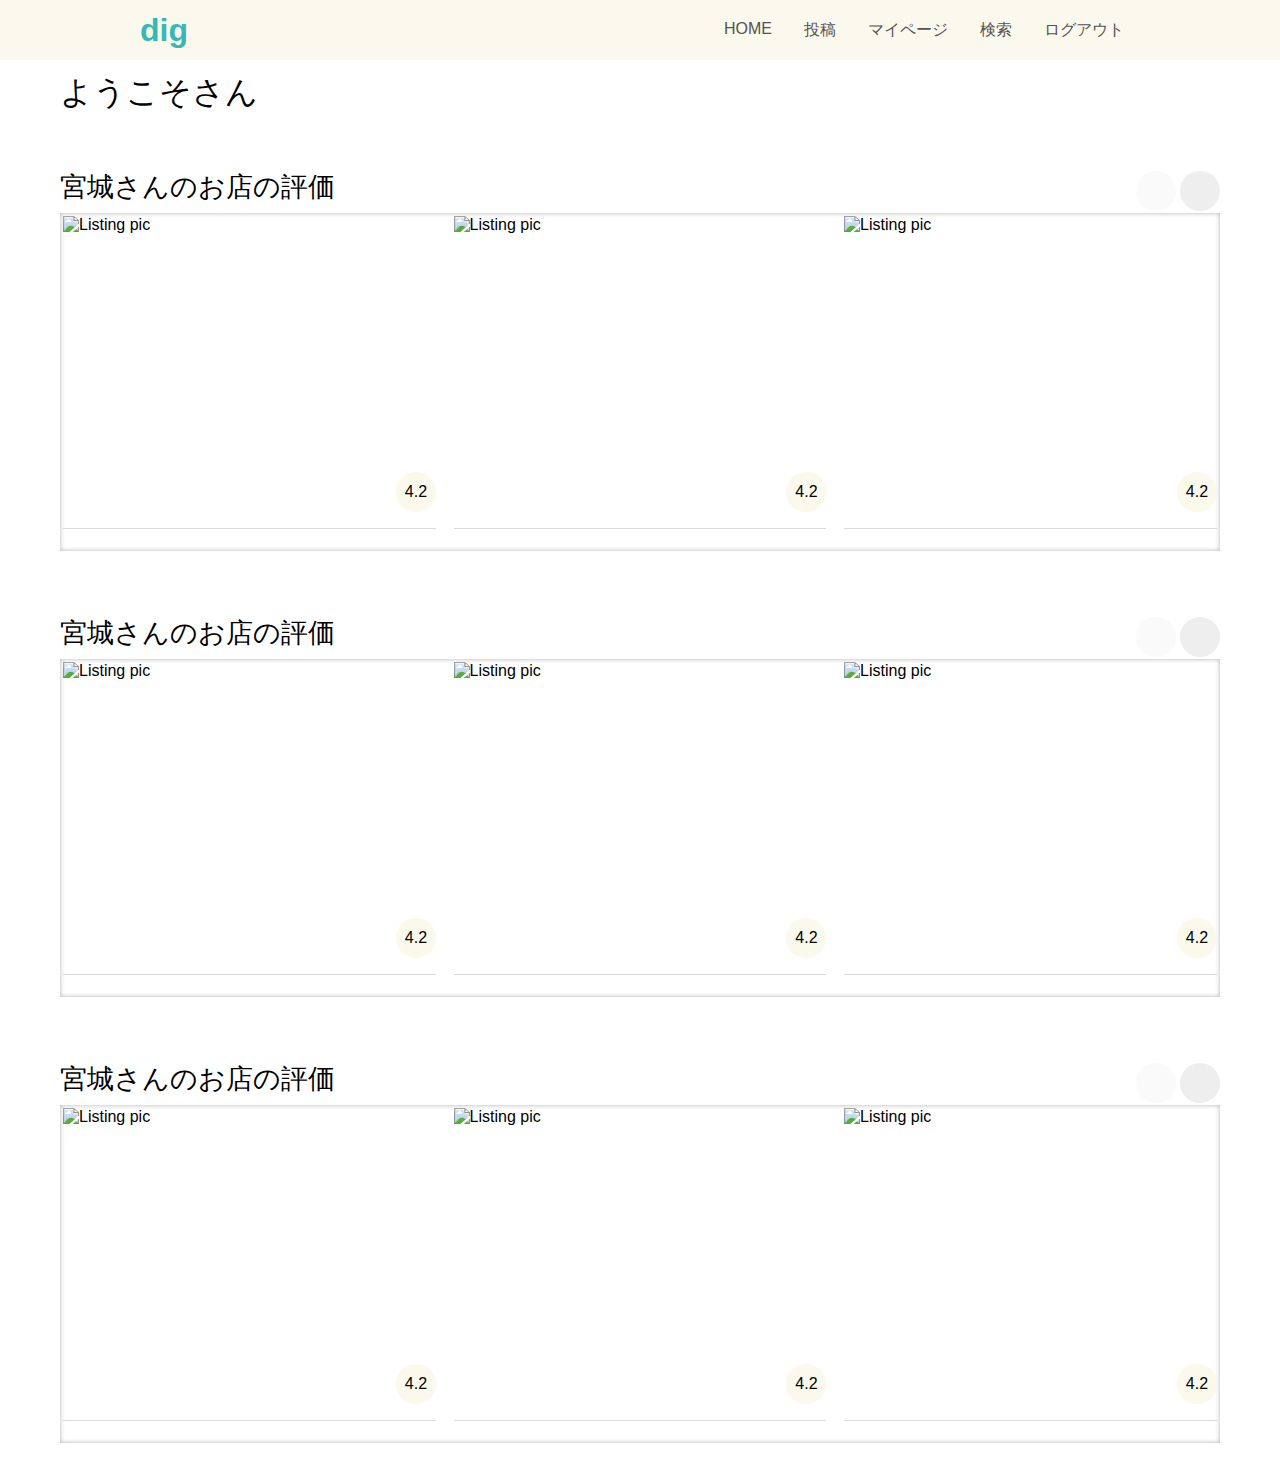
==== mainpage/index.html @ 949ebe20 "first commit" ====
<!DOCTYPE html>
<html lang="en">

<head>
  <meta charset="UTF-8">
  <meta name="viewport" content="width=device-width, initial-scale=1.0">
  <title>Document</title>
  <link rel="stylesheet" type="text/css" href="./style.css">
  <link rel="stylesheet" type="text/css" href="./header.css">
  <link rel="stylesheet" type="text/css" href="./responsive.css">
</head>

<body>
  <header id="top-head">
    <div class="inner">
      <h1><a href="#">dig</a></h1>
      <div id="nav_toggle">
        <div>
          <span></span>
          <span></span>
          <span></span>
        </div>
      </div>
      <nav>
        <ul>
          <li><a href="">HOME</a></li>
          <li><a href="../post/index.html">投稿</a></li>
          <li><a href="../my_page/index.html">マイページ</a></li>
          <li><a href="../search/index.html">検索</a></li>
          <li><a href="../index.html">ログアウト</a></li>
        </ul>
      </nav>
    </div>
  </header>

  <div class="top">
    <div class="container">
      <div class="logo">
        <h1>ようこそ<span id="username"></span>さん</h1>
      </div>
      <div class="searchBar">
        <div id="mypage" class="header-option">

        </div>
        <div id="signin" class="header-option">
        </div>
      </div>
    </div>
  </div>

  <!-- Listing -->
  <div class="listings">
    <div class="container">
      <div class="header">
        <div class="header-title">
          <h2 id="usersID">宮城さんのお店の評価</h2>
          <span></span>
        </div>
        <div class="header-viewOptions">
          <!-- <div class="viewAll">
            <span>View all</span>
          </div> -->
          <div class="viewMore">
            <span class="arrow circle left"><i data-feather="arrow-left"></i>
            </span>
            <span class="arrow circle right darker">
              <i data-feather="arrow-right"></i>
            </span>
          </div>
        </div>
      </div>
      <div class="listings-grid">
        <div class="listings-col">
          <div class="listings-grid-element">
            <div class="image">
              <img id="img" src="" alt="Listing pic">
            </div>
            <div class="text">
              <div class="text-title">
                <h3 id="name"></h3>
                <div class="info">
                  <!-- <span>£4.99 delivery fee | 20-30 MINS | £</span> -->
                </div>
              </div>
              <div class="rating">
                <span class="circle">4.2</span>
              </div>
            </div>
            <div class="text-lower">
              <span id="middle_area" class="smallText"></span>
            </div>
          </div>
          <div class="listings-grid-element">
            <div class="image">
              <img id="img2" src="" alt="Listing pic">
            </div>
            <div class="text">
              <div class="text-title">
                <h3 id="name2"></h3>
                <div class="info">
                  <!-- <span>£4.99 delivery fee | 20-30 MINS | £</span> -->
                </div>
              </div>
              <div class="rating">
                <span class="circle">4.2</span>
              </div>
            </div>
            <div class="text-lower">
              <span id="middle_area2" class="smallText"></span>
            </div>
          </div>
          <div class="listings-grid-element">
            <div class="image">
              <img id="img3" src="" alt="Listing pic">
            </div>
            <div class="text">
              <div class="text-title">
                <h3 id="name3"></h3>
                <div class="info">
                  <!-- <span>£4.99 delivery fee | 20-30 MINS | £</span> -->
                </div>
              </div>
              <div class="rating">
                <span class="circle">4.2</span>
              </div>
            </div>
            <div class="text-lower">
              <span id="middle_area3" class="smallText"></span>
            </div>
          </div>
        </div>
        <div class="listings-col">
          <div class="listings-grid-element">
            <div class="image">
              <img id="img4" src="" alt="Listing pic">
            </div>
            <div class="text">
              <div class="text-title">
                <h3 id="name4"></h3>
                <div class="info">
                  <!-- <span>£4.99 delivery fee | 20-30 MINS | £</span> -->
                </div>
              </div>
              <div class="rating">
                <span class="circle">4.2</span>
              </div>
            </div>
            <div class="text-lower">
              <span id="middle_area4" class="smallText"></span>
            </div>
          </div>
          <div class="listings-grid-element">
            <div class="image">
              <img id="img5" src="" alt="Listing pic">
            </div>
            <div class="text">
              <div class="text-title">
                <h3 id="name5"></h3>
                <div class="info">

                </div>
              </div>
              <div class="rating">
                <span class="circle">4.2</span>
              </div>
            </div>
            <div class="text-lower">
              <span id="middle_area5" class="smallText"></span>
            </div>
          </div>
          <div class="listings-grid-element">
            <div class="image">
              <img id="img6" src="" alt="Listing pic">
            </div>
            <div class="text">
              <div class="text-title">
                <h3 id="name6"></h3>
                <div class="info">
                  <!-- <span>£4.99 delivery fee | 20-30 MINS | £</span> -->
                </div>
              </div>
              <div class="rating">
                <span class="circle">4.2</span>
              </div>
            </div>
            <div class="text-lower">
              <span id="middle_area6" class="smallText"></span>
            </div>
          </div>
        </div>
      </div>
    </div>
  </div>

  <div class="listings">
    <div class="container">
      <div class="header">
        <div class="header-title">
          <h2 id="usersID2">宮城さんのお店の評価</h2>
          <span></span>
        </div>
        <div class=" header-viewOptions">
          <!-- <div class="viewAll">
              <span>View all</span>
            </div> -->
          <div class="viewMore">
            <span class="arrow circle left"><i data-feather="arrow-left"></i>
            </span>
            <span class="arrow circle right darker">
              <i data-feather="arrow-right"></i>
            </span>
          </div>
        </div>
      </div>
      <div class="listings-grid">
        <div class="listings-col">
          <div class="listings-grid-element">
            <div class="image">
              <img id="img7" src="" alt="Listing pic">
            </div>
            <div class="text">
              <div class="text-title">
                <h3 id="name7"></h3>
                <div class="info">
                  <!-- <span>£4.99 delivery fee | 20-30 MINS | £</span> -->
                </div>
              </div>
              <div class="rating">
                <span class="circle">4.2</span>
              </div>
            </div>
            <div class="text-lower">
              <span id="middle_area7" class="smallText"></span>
            </div>
          </div>
          <div class="listings-grid-element">
            <div class="image">
              <img id="img8" src="" alt="Listing pic">
            </div>
            <div class="text">
              <div class="text-title">
                <h3 id="name8"></h3>
                <div class="info">
                  <!-- <span>£4.99 delivery fee | 20-30 MINS | £</span> -->
                </div>
              </div>
              <div class="rating">
                <span class="circle">4.2</span>
              </div>
            </div>
            <div class="text-lower">
              <span id="middle_area8" class="smallText"></span>
            </div>
          </div>
          <div class="listings-grid-element">
            <div class="image">
              <img id="img9" src="" alt="Listing pic">
            </div>
            <div class="text">
              <div class="text-title">
                <h3 id="name9"></h3>
                <div class="info">
                  <!-- <span>£4.99 delivery fee | 20-30 MINS | £</span> -->
                </div>
              </div>
              <div class="rating">
                <span class="circle">4.2</span>
              </div>
            </div>
            <div class="text-lower">
              <span id="middle_area9" class="smallText"></span>
            </div>
          </div>
        </div>
        <div class="listings-col">
          <div class="listings-grid-element">
            <div class="image">
              <img id="img10" src="" alt="Listing pic">
            </div>
            <div class="text">
              <div class="text-title">
                <h3 id="name10"></h3>
                <div class="info">
                  <!-- <span>£4.99 delivery fee | 20-30 MINS | £</span> -->
                </div>
              </div>
              <div class="rating">
                <span class="circle">4.2</span>
              </div>
            </div>
            <div class="text-lower">
              <span id="middle_area10" class="smallText"></span>
            </div>
          </div>
          <div class="listings-grid-element">
            <div class="image">
              <img id="img11" src="" alt="Listing pic">
            </div>
            <div class="text">
              <div class="text-title">
                <h3 id="name11"></h3>
                <div class="info">

                </div>
              </div>
              <div class="rating">
                <span class="circle">4.2</span>
              </div>
            </div>
            <div class="text-lower">
              <span id="middle_area11" class="smallText"></span>
            </div>
          </div>
          <div class="listings-grid-element">
            <div class="image">
              <img id="img12" src="" alt="Listing pic">
            </div>
            <div class="text">
              <div class="text-title">
                <h3 id="name12"></h3>
                <div class="info">
                  <!-- <span>£4.99 delivery fee | 20-30 MINS | £</span> -->
                </div>
              </div>
              <div class="rating">
                <span class="circle">4.2</span>
              </div>
            </div>
            <div class="text-lower">
              <span id="middle_area12" class="smallText"></span>
            </div>
          </div>
        </div>
      </div>
    </div>
  </div>

  <div class="listings">
    <div class="container">
      <div class="header">
        <div class="header-title">
          <h2 id="usersID3">宮城さんのお店の評価</h2>
          <span></span>
        </div>
        <div class="header-viewOptions">
          <!-- <div class="viewAll">
              <span>View all</span>
            </div> -->
          <div class="viewMore">
            <span class="arrow circle left"><i data-feather="arrow-left"></i>
            </span>
            <span class="arrow circle right darker">
              <i data-feather="arrow-right"></i>
            </span>
          </div>
        </div>
      </div>
      <div class="listings-grid">
        <div class="listings-col">
          <div class="listings-grid-element">
            <div class="image">
              <img id="img13" src="" alt="Listing pic">
            </div>
            <div class="text">
              <div class="text-title">
                <h3 id="name13"></h3>
                <div class="info">
                  <!-- <span>£4.99 delivery fee | 20-30 MINS | £</span> -->
                </div>
              </div>
              <div class="rating">
                <span class="circle">4.2</span>
              </div>
            </div>
            <div class="text-lower">
              <span id="middle_area13" class="smallText"></span>
            </div>
          </div>
          <div class="listings-grid-element">
            <div class="image">
              <img id="img14" src="" alt="Listing pic">
            </div>
            <div class="text">
              <div class="text-title">
                <h3 id="name14"></h3>
                <div class="info">
                  <!-- <span>£4.99 delivery fee | 20-30 MINS | £</span> -->
                </div>
              </div>
              <div class="rating">
                <span class="circle">4.2</span>
              </div>
            </div>
            <div class="text-lower">
              <span id="middle_area14" class="smallText"></span>
            </div>
          </div>
          <div class="listings-grid-element">
            <div class="image">
              <img id="img15" src="" alt="Listing pic">
            </div>
            <div class="text">
              <div class="text-title">
                <h3 id="name15"></h3>
                <div class="info">
                  <!-- <span>£4.99 delivery fee | 20-30 MINS | £</span> -->
                </div>
              </div>
              <div class="rating">
                <span class="circle">4.2</span>
              </div>
            </div>
            <div class="text-lower">
              <span id="middle_area15" class="smallText"></span>
            </div>
          </div>
        </div>
        <div class="listings-col">
          <div class="listings-grid-element">
            <div class="image">
              <img id="img16" src="" alt="Listing pic">
            </div>
            <div class="text">
              <div class="text-title">
                <h3 id="name16"></h3>
                <div class="info">
                  <!-- <span>£4.99 delivery fee | 20-30 MINS | £</span> -->
                </div>
              </div>
              <div class="rating">
                <span class="circle">4.2</span>
              </div>
            </div>
            <div class="text-lower">
              <span id="middle_area16" class="smallText"></span>
            </div>
          </div>
          <div class="listings-grid-element">
            <div class="image">
              <img id="img17" src="" alt="Listing pic">
            </div>
            <div class="text">
              <div class="text-title">
                <h3 id="name17"></h3>
                <div class="info">

                </div>
              </div>
              <div class="rating">
                <span class="circle">4.2</span>
              </div>
            </div>
            <div class="text-lower">
              <span id="middle_area17" class="smallText"></span>
            </div>
          </div>
          <div class="listings-grid-element">
            <div class="image">
              <img id="img18" src="" alt="Listing pic">
            </div>
            <div class="text">
              <div class="text-title">
                <h3 id="name18"></h3>
                <div class="info">
                  <!-- <span>£4.99 delivery fee | 20-30 MINS | £</span> -->
                </div>
              </div>
              <div class="rating">
                <span class="circle">4.2</span>
              </div>
            </div>
            <div class="text-lower">
              <span id="middle_area18" class="smallText"></span>
            </div>
          </div>
        </div>
      </div>
    </div>
  </div>


  </div>
  <script src="https://ajax.googleapis.com/ajax/libs/jquery/3.5.1/jquery.min.js"></script>
  <script src="https://www.gstatic.com/firebasejs/8.2.10/firebase.js"></script>
  <script src="https://www.gstatic.com/firebasejs/8.2.10/firebase-analytics.js"></script>
  <script src="../login/js/firebase.js"></script>
  <script src="main_page.js"></script>
  <script src="main_firebase.js"></script>
  <script src="header.js"></script>
  <script src="https://unpkg.com/feather-icons"></script>
  <script>
    feather.replace();
  </script>
</body>

</html>
---- mainpage/style.css ----
:root {
    --font-family: sans-serif;
    font-size: 16px;
    --color-green: #06c167;
    --color-grey: rgb(238, 238, 238);
    --color-greyDarker: rgb(84, 84, 84);
}

* {
    box-sizing: border-box;
}

button {
    width: 100px;
    height: 50px;
}


.smallText {
    font-size: 0.7rem;
    font-weight: 300;
}

body {
    margin: 0;
    font-family: sans-serif;
    
}

.container {
    width: calc(100% - 120px);
    margin: auto;

}

.top {
    padding-top: 50px;
}

.top h1 {
    font-weight: 300;
}

.top .logo h1 span {
    font-weight: 600;
    color: #ffa395;
}

.top .container {
    display: flex;
    align-items: center;
}

.top .searchBar {
    margin-left: auto;
}

.top .header-option {
    padding-left: 5rem;
    letter-spacing: 0.6px;
    display: flex;
    align-items: center;
    /* width: 100px; */
}

.top .header-option svg {
    margin-right: 1rem;
    display: inline-flex;
}

.top .currentDetails,
.top .searchBar {
    display: flex;
}

.options {
    padding: 1.2rem 0;
}

.options .options-btn {
    background: var(--color-grey);
    padding: 0.6rem 0.8rem;
    border-radius: 30px;
    border: 0;
    font-family: var(--font-family);
    font-size: 1rem;
    letter-spacing: 0.6px;
    display: inline-flex;
    align-items: center;
    margin-right: 0.3rem;
}

.options .options-btn svg {
    max-width: 20px;
    margin-right: 0.4rem;
}

.options .options-btn.selected {
    background: black;
    color: white;
}

.listings {
    padding: 2rem 0;
}

.listings .header {
    display: flex;
    align-items: center;
}

.listings .header .header-title h2 {
    font-weight: 400;
    font-size: 1.7rem;
    margin-bottom: 0.5rem;
    margin-top: 0;
}

.listings .header .header-title span {
    color: var(--color-greyDarker);
    font-weight: 300;
    font-size: 0.9rem;
}

.listings .header .header-viewOptions {
    display: flex;
    align-items: center;
    margin: auto 0 auto auto;
}

.listings .header .header-viewOptions .viewAll {
    color: var(--color-green);
    padding-right: 2rem;
}

.listings .header .header-viewOptions .viewMore .arrow {
    background: red;
    align-items: center;
    justify-content: center;
    background: var(--color-grey);
    opacity: 0.3;
    transition: all 0.2s ease-in-out;
    cursor: pointer;
}

.listings .header .header-viewOptions .viewMore .arrow.darker,
.listings .header .header-viewOptions .viewMore .arrow:hover {
    opacity: 1;
}

.listings .circle {
    width: 40px;
    height: 40px;
    align-items: center;
    justify-content: center;
    border-radius: 50%;
    display: inline-flex;
}

.listings .listings-grid {
    display: flex;
    overflow: hidden;
    overflow-x: scroll;
    scroll-snap-type: x mandatory;
    scroll-behavior: smooth;
}

.listings .listings-grid::-webkit-scrollbar {
    display: none;
}

.listings .listings-grid .listings-col {
    display: flex;
    flex-direction: row;
    flex-wrap: wrap;
    justify-content: space-between;
    flex-grow: 0;
    flex-shrink: 0;
    flex-basis: 100%;
    scroll-snap-align: start;
    margin-left: 25px;
}

.listings-grid {
    box-shadow: inset 0 0 5px rgba(0, 0, 0, .3);
}

.listings .listings-grid .listings-grid-element {
    width: calc(1 / 3 * 98%);
    padding: 3px;
}

.listings .listings-grid .listings-grid-element .image {
    height: 240px;
    overflow: hidden;
}

.listings .listings-grid .listings-grid-element .image img {
    width: 100%;
    height: 100%;
    object-fit: cover;
}

.listings .listings-grid .listings-grid-element .text-lower {
    padding: 0.6rem 0;
}

.listings .listings-grid .listings-grid-element .text-lower span {
    color: rgb(84, 84, 84);
}

.listings .listings-grid .listings-grid-element .text {
    display: flex;
    align-items: center;
    border-bottom: 1px solid #ddd;
    padding: 1rem 0;
}

.listings .listings-grid .listings-grid-element .text h3 {
    font-weight: 400;
    margin-bottom: 0.3rem;
    margin-top: 0;
    color: #ffa395;
}

.listings .listings-grid .listings-grid-element .text span {
    font-size: 0.8rem;
    font-weight: 300;
}

.listings .listings-grid .listings-grid-element .text .rating {
    margin: auto 0 auto auto;
    height: 100%;
}

.listings .listings-grid .listings-grid-element .text .rating span {
    height: 40px;
    width: 40px;
    /* background: var(--color-grey); */
    background-color: #FBF8EC;
    font-size: 1rem;
    color: black;
}



/*# sourceMappingURL=/main.48b3db1d.css.map */
---- mainpage/header.css ----
#top-head {
    width: 100%;
    height: 60px;
    background-color: #FBF8EC;
    opacity: 0.9;
    display: flex;
    position: fixed;
    z-index: 999;
}

#top-head .inner {
    float: left;
    width: 90%;
    max-width: 1000px;
    margin: 0 auto;
    display: flex;
    justify-content: space-between;
    align-items: center;
}

/*logo style*/
.inner h1 a {
    color: #20b2aa;
    text-decoration: none;
    font-weight: bold;
}

/*nav style*/
#top-head nav ul {
    display: flex;
    list-style-type: none;
}

/*nav link style*/
#top-head nav ul li a {
    text-decoration: none;
    padding: 16px;
    color: #404040;
}

#top-head nav ul li a:hover {
    color: #20b2aa;
}

#nav_toggle {
    display: none;
}



/*============================
mobile style
============================*/
@media screen and (max-width:680px) {

    /*hamburger menu style*/
    #nav_toggle {
        display: block;
        width: 30px;
        height: 30px;
        position: relative;
        top: 4px;
        z-index: 100;
    }

    #nav_toggle div {
        position: relative;
    }

    /*hamburger menu close style*/
    #nav_toggle span {
        display: block;
        height: 2px;
        background: #404040;
        position: absolute;
        width: 100%;
        left: 0;
        -webkit-transition: 0.5s ease-in-out;
        -moz-transition: 0.5s ease-in-out;
        transition: 0.5s ease-in-out;
    }

    #nav_toggle span:nth-child(1) {
        top: 0px;
    }

    #nav_toggle span:nth-child(2) {
        top: 10px;
    }

    #nav_toggle span:nth-child(3) {
        top: 20px;
    }

    /*hamburger menu open style*/
    .open #nav_toggle span:nth-child(1) {
        top: 10px;
        -webkit-transform: rotate(135deg);
        -moz-transform: rotate(135deg);
        transform: rotate(135deg);
    }

    .open #nav_toggle span:nth-child(2) {
        width: 0;
        left: 50%;
    }

    .open #nav_toggle span:nth-child(3) {
        top: 10px;
        -webkit-transform: rotate(-135deg);
        -moz-transform: rotate(-135deg);
        transform: rotate(-135deg);
    }

    /*nav style*/
    #top-head nav {
        display: none;
        position: absolute;
        top: 60px;
        left: 0;
        width: 100%;
        height: 1040px;
        background: #fff;
        z-index: 999;
    }

    #top-head nav ul {
        display: block;
        width: 80%;
    }

    #top-head nav ul li {
        text-align: center;
        border-bottom: 1px solid #dcdcdc;
    }

    #top-head nav ul li:last-child {
        border: none;
    }

    /*nav link style*/
    #top-head nav ul li a {
        display: block;
    }
}
---- mainpage/responsive.css ----
@media screen and (max-width: 480px) {

    /* 480px以下に適用されるCSS（スマホ用） */
    html,
    body {

        font-family: tbnpgothic-std, serif;
        font-weight: 500;
        font-style: normal;
        width: 100%;

    }

    button {
        width: 65px;
        height: 25px;
    }

    .button-messege {
        font-size: 2px;
    }

    .container {
        width: 100%;
        margin: 0;
    }

    header .header-option {
        padding-left: 0.5rem;
    }

    header .logo h1 {
        font-size: 20px;
    }

    header .logo {
        width: 200px;
    }

    .listings .listings-grid .listings-col {
        margin: 0;
    }

    .listings .listings-grid .listings-grid-element .image {
        height: 120px;
        overflow: hidden;
    }

    .listings .listings-grid .listings-grid-element {
        width: calc(1 / 3 * 98%);
        padding: 5px;
    }

    .listings .listings-grid .listings-grid-element .text h3 {
        font-weight: 400;
        margin-bottom: 0.3rem;
        margin-top: 0;
        font-size: 12px;
    }

    .listings .listings-grid .listings-grid-element .text span {
        font-size: 8px;
        font-weight: 300;
    }

}

/*# sourceMappingURL=/main.48b3db1d.css.map */
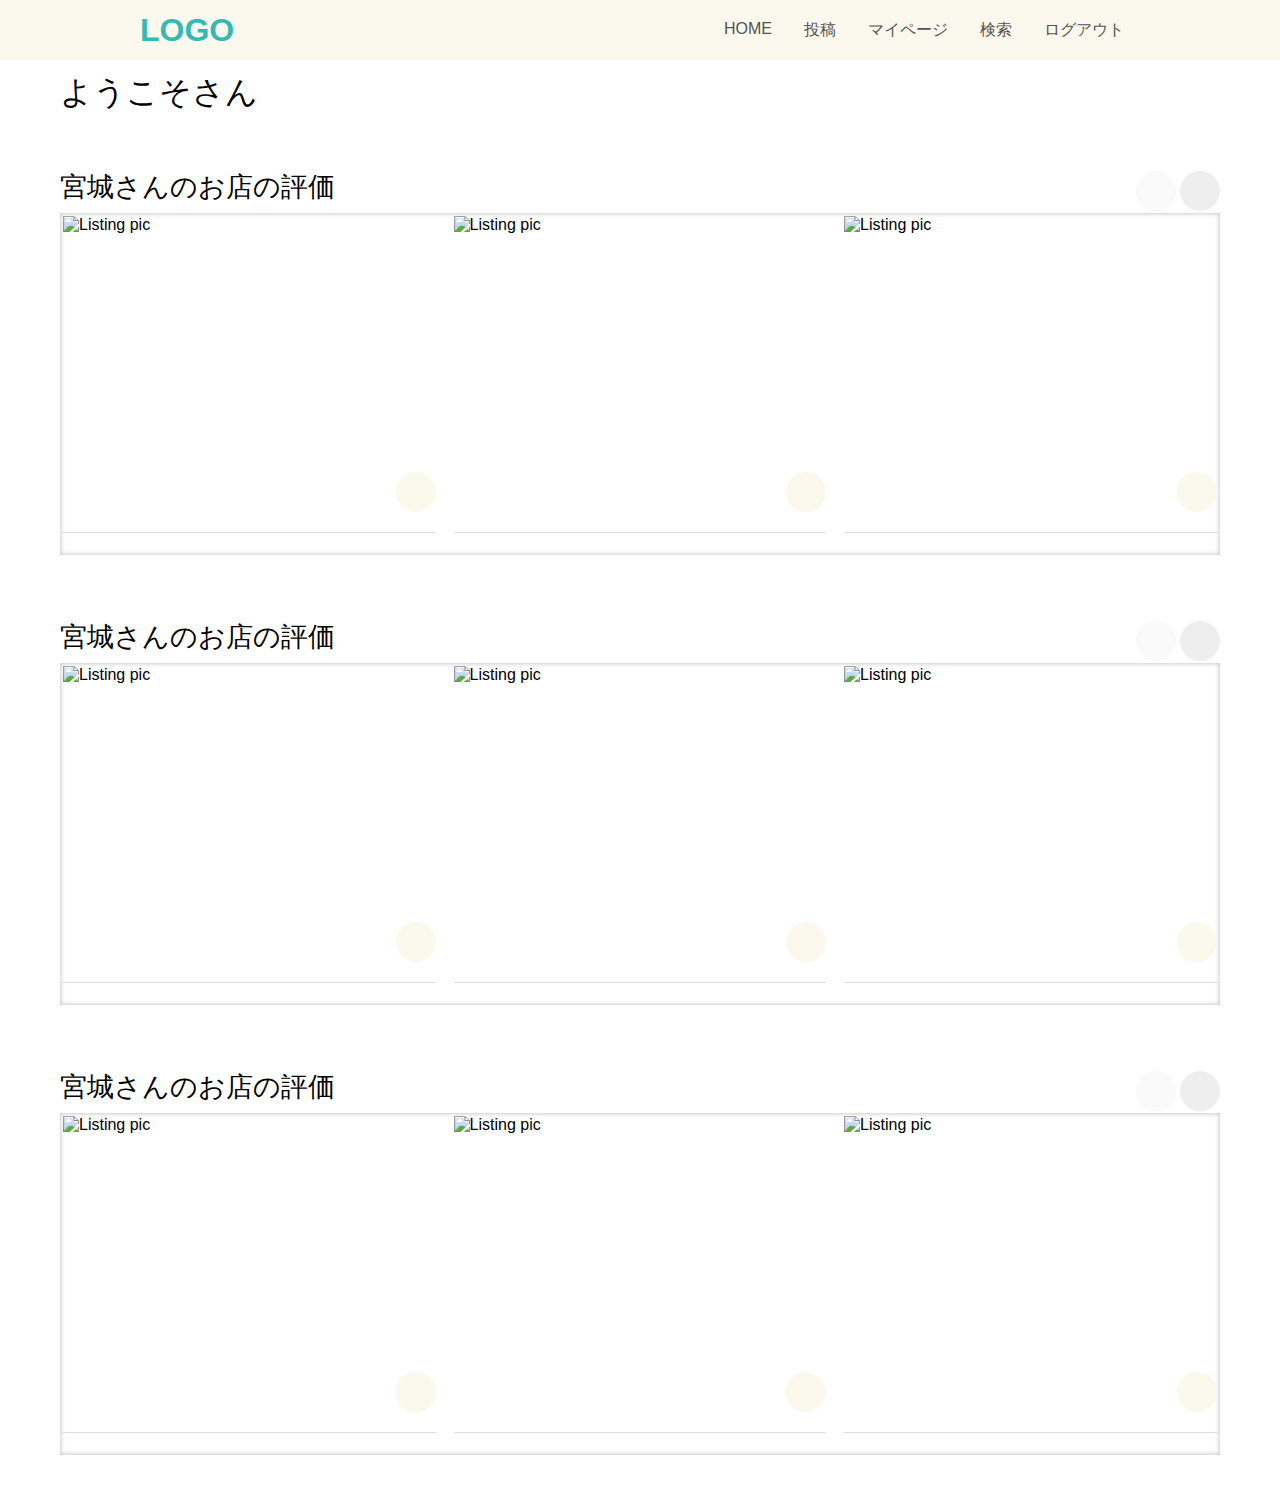
==== commit 1203993c: "commit3" ====
--- a/mainpage/index.html
+++ b/mainpage/index.html
@@ -13,7 +13,7 @@
 <body>
   <header id="top-head">
     <div class="inner">
-      <h1><a href="#">dig</a></h1>
+      <h1><a href="#">LOGO</a></h1>
       <div id="nav_toggle">
         <div>
           <span></span>
@@ -27,7 +27,7 @@
           <li><a href="../post/index.html">投稿</a></li>
           <li><a href="../my_page/index.html">マイページ</a></li>
           <li><a href="../search/index.html">検索</a></li>
-          <li><a href="../index.html">ログアウト</a></li>
+          <li><a href="../rogin_before/index.html">ログアウト</a></li>
         </ul>
       </nav>
     </div>
@@ -83,7 +83,7 @@
                 </div>
               </div>
               <div class="rating">
-                <span class="circle">4.2</span>
+                <span class="circle" id="evaluation"></span>
               </div>
             </div>
             <div class="text-lower">
@@ -102,7 +102,7 @@
                 </div>
               </div>
               <div class="rating">
-                <span class="circle">4.2</span>
+                <span class="circle" id="evaluation2"></span>
               </div>
             </div>
             <div class="text-lower">
@@ -121,7 +121,7 @@
                 </div>
               </div>
               <div class="rating">
-                <span class="circle">4.2</span>
+                <span class="circle" id="evaluation3"></span>
               </div>
             </div>
             <div class="text-lower">
@@ -142,7 +142,7 @@
                 </div>
               </div>
               <div class="rating">
-                <span class="circle">4.2</span>
+                <span class="circle" id="evaluation4"></span>
               </div>
             </div>
             <div class="text-lower">
@@ -161,7 +161,7 @@
                 </div>
               </div>
               <div class="rating">
-                <span class="circle">4.2</span>
+                <span class="circle" id="evaluation5"></span>
               </div>
             </div>
             <div class="text-lower">
@@ -180,7 +180,7 @@
                 </div>
               </div>
               <div class="rating">
-                <span class="circle">4.2</span>
+                <span class="circle" id="evaluation6"></span>
               </div>
             </div>
             <div class="text-lower">
@@ -226,7 +226,7 @@
                 </div>
               </div>
               <div class="rating">
-                <span class="circle">4.2</span>
+                <span class="circle" id="evaluation7"></span>
               </div>
             </div>
             <div class="text-lower">
@@ -245,7 +245,7 @@
                 </div>
               </div>
               <div class="rating">
-                <span class="circle">4.2</span>
+                <span class="circle" id="evaluation8"></span>
               </div>
             </div>
             <div class="text-lower">
@@ -264,7 +264,7 @@
                 </div>
               </div>
               <div class="rating">
-                <span class="circle">4.2</span>
+                <span class="circle" id="evaluation9"></span>
               </div>
             </div>
             <div class="text-lower">
@@ -285,7 +285,7 @@
                 </div>
               </div>
               <div class="rating">
-                <span class="circle">4.2</span>
+                <span class="circle" id="evaluation10"></span>
               </div>
             </div>
             <div class="text-lower">
@@ -304,7 +304,7 @@
                 </div>
               </div>
               <div class="rating">
-                <span class="circle">4.2</span>
+                <span class="circle" id="evaluation11"></span>
               </div>
             </div>
             <div class="text-lower">
@@ -323,7 +323,7 @@
                 </div>
               </div>
               <div class="rating">
-                <span class="circle">4.2</span>
+                <span class="circle" id="evaluation12"></span>
               </div>
             </div>
             <div class="text-lower">
@@ -369,7 +369,7 @@
                 </div>
               </div>
               <div class="rating">
-                <span class="circle">4.2</span>
+                <span class="circle" id="evaluation13"></span>
               </div>
             </div>
             <div class="text-lower">
@@ -388,7 +388,7 @@
                 </div>
               </div>
               <div class="rating">
-                <span class="circle">4.2</span>
+                <span class="circle" id="evaluation14"></span>
               </div>
             </div>
             <div class="text-lower">
@@ -407,7 +407,7 @@
                 </div>
               </div>
               <div class="rating">
-                <span class="circle">4.2</span>
+                <span class="circle" id="evaluation15"></span>
               </div>
             </div>
             <div class="text-lower">
@@ -428,7 +428,7 @@
                 </div>
               </div>
               <div class="rating">
-                <span class="circle">4.2</span>
+                <span class="circle" id="evaluation16"></span>
               </div>
             </div>
             <div class="text-lower">
@@ -447,7 +447,7 @@
                 </div>
               </div>
               <div class="rating">
-                <span class="circle">4.2</span>
+                <span class="circle" id="evaluation17"></span>
               </div>
             </div>
             <div class="text-lower">
@@ -466,7 +466,7 @@
                 </div>
               </div>
               <div class="rating">
-                <span class="circle">4.2</span>
+                <span class="circle" igitd="evaluation18"></span>
               </div>
             </div>
             <div class="text-lower">
@@ -486,7 +486,6 @@
   <script src="../login/js/firebase.js"></script>
   <script src="main_page.js"></script>
   <script src="main_firebase.js"></script>
-  <script src="header.js"></script>
   <script src="https://unpkg.com/feather-icons"></script>
   <script>
     feather.replace();
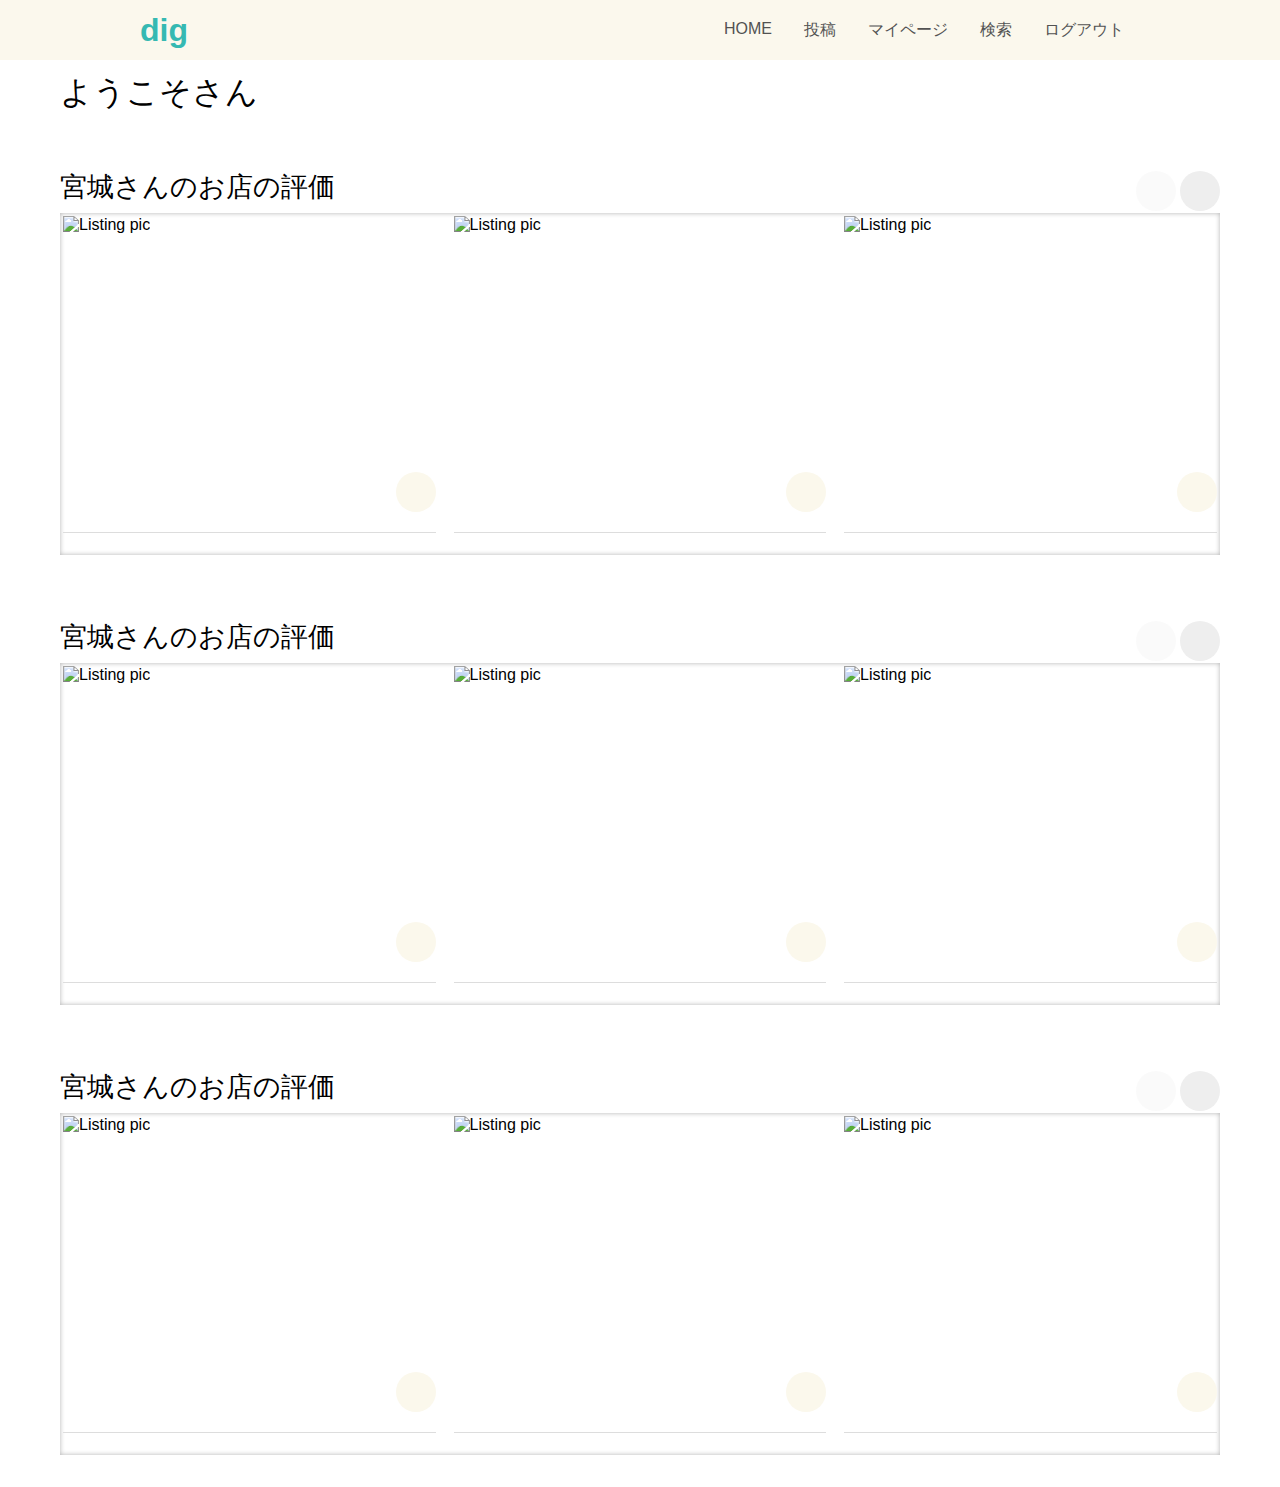
==== commit 9340e2ea: "commit" ====
--- a/mainpage/index.html
+++ b/mainpage/index.html
@@ -13,7 +13,7 @@
 <body>
   <header id="top-head">
     <div class="inner">
-      <h1><a href="#">LOGO</a></h1>
+      <h1><a href="#">dig</a></h1>
       <div id="nav_toggle">
         <div>
           <span></span>
@@ -27,7 +27,7 @@
           <li><a href="../post/index.html">投稿</a></li>
           <li><a href="../my_page/index.html">マイページ</a></li>
           <li><a href="../search/index.html">検索</a></li>
-          <li><a href="../rogin_before/index.html">ログアウト</a></li>
+          <li><a href="../index.html">ログアウト</a></li>
         </ul>
       </nav>
     </div>
